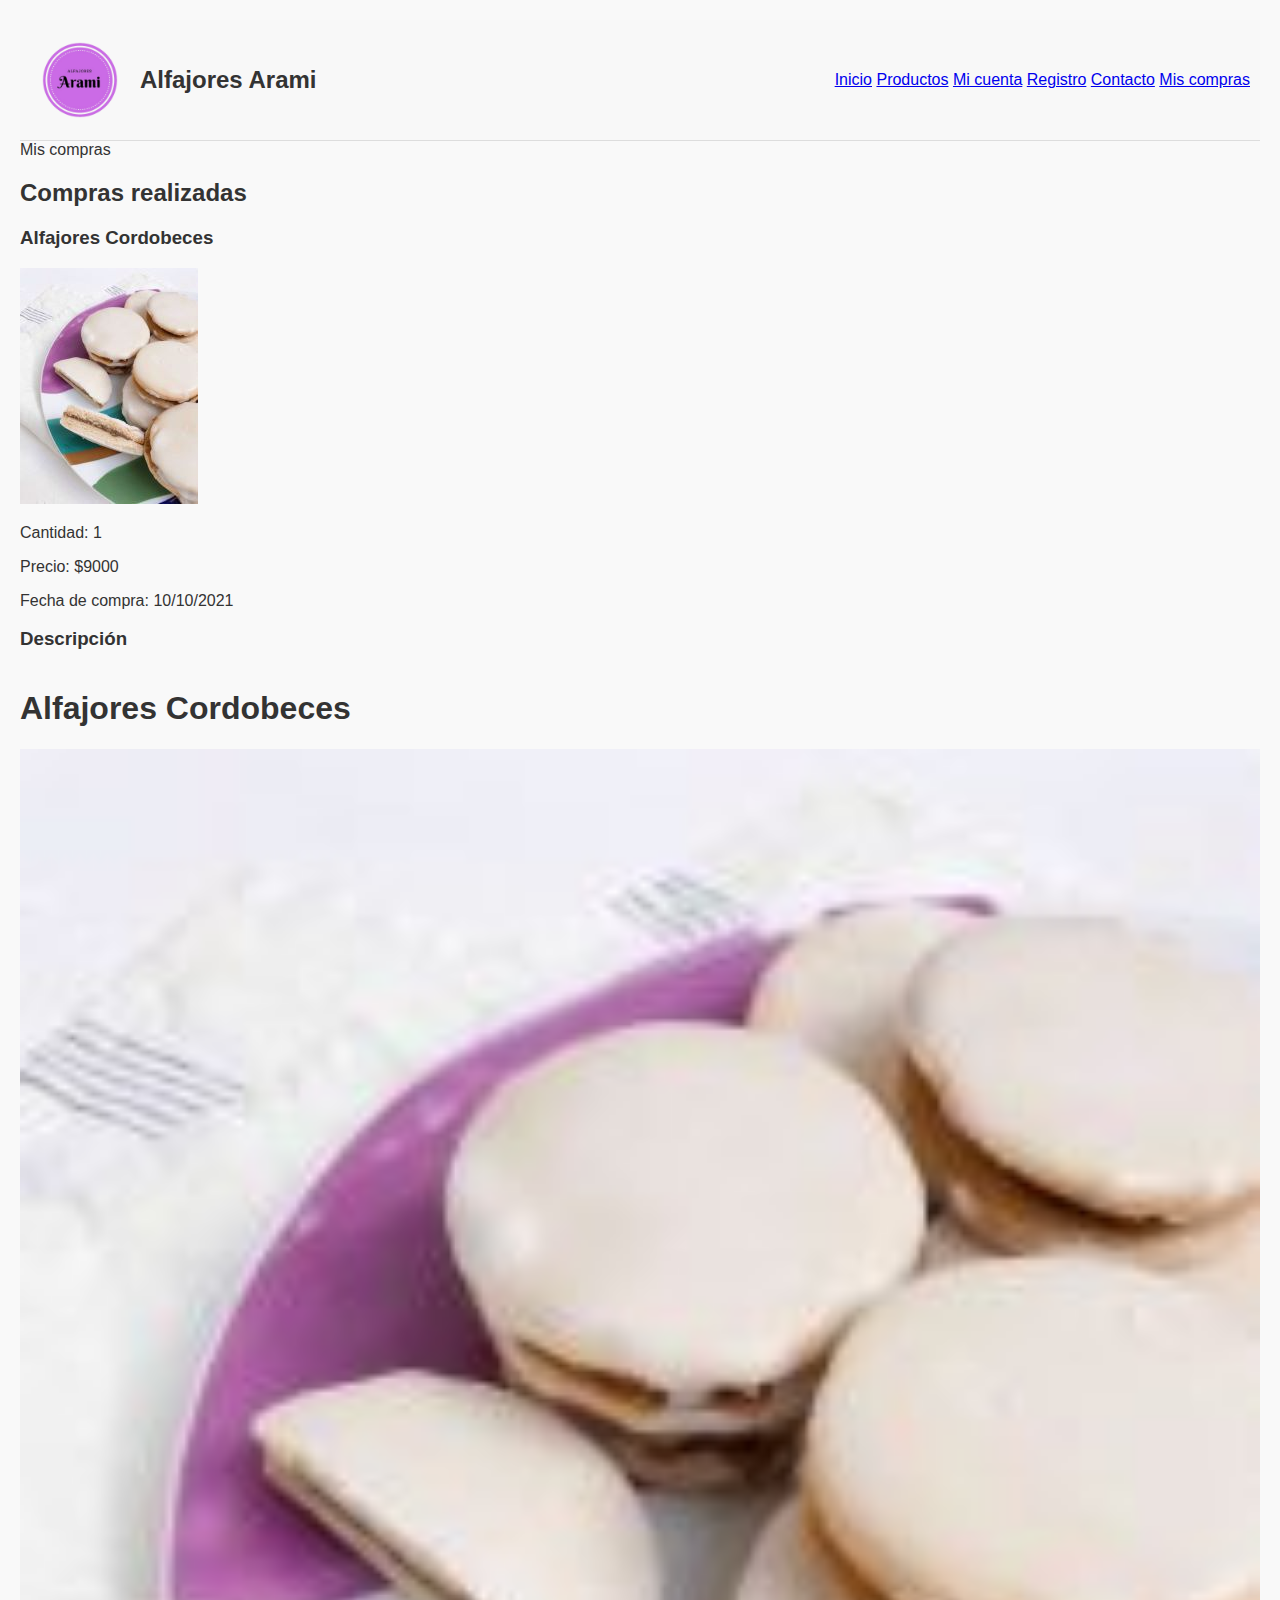
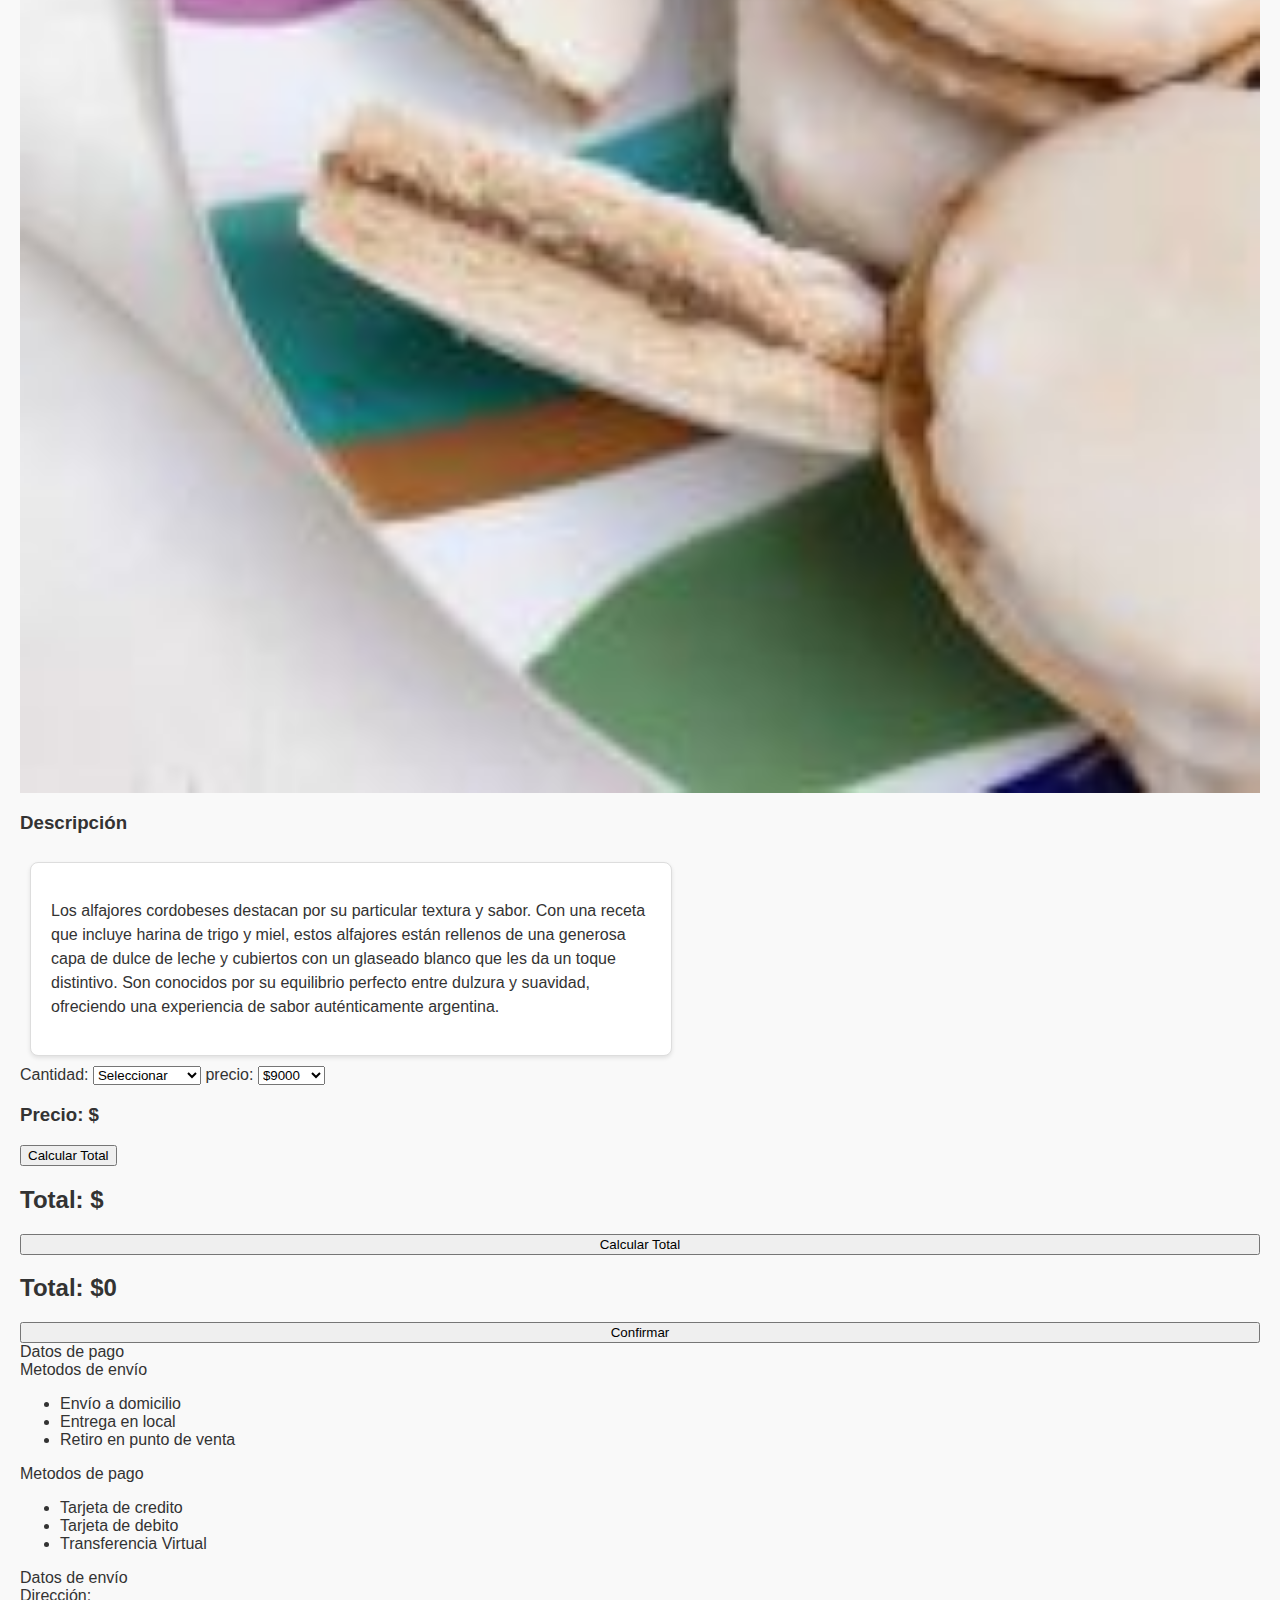
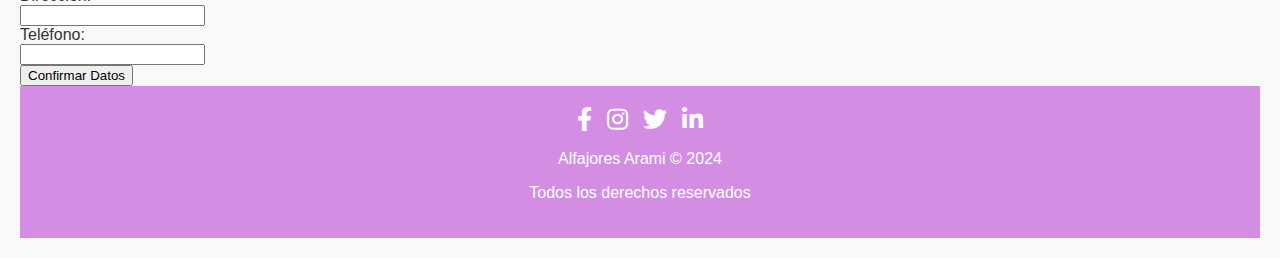
==== carritodecompras.html @ 598c5764 "Update carritodecompras.html" ====
<!DOCTYPE html>
<html lang="en">
<head>
    <meta charset="UTF-8">
    <link rel="stylesheet" href="estilos.css" />
  <link rel="preconnect" href="https://fonts.googleapis.com">
<link rel="preconnect" href="https://fonts.gstatic.com" crossorigin>
<link href="https://fonts.googleapis.com/css2?family=Roboto+Mono:ital,wght@0,100..700;1,100..700&display=swap" rel="stylesheet">
<link rel="stylesheet" href="https://cdnjs.cloudflare.com/ajax/libs/font-awesome/5.15.4/css/all.min.css">
    <title>Mis compras</title>
</head>
<body>
    <header class="header-content">
        <div class="logo">
          <img src="Imagenes\Logo2-removebg-preview.png" alt="Logo" width="100" height="100">
          <div class="header-text">
            <h1>Alfajores Arami</h1>
          </div>
        </div>
        <nav>
          <a href="index.html">Inicio</a>
          <a href="productos.html">Productos</a>
          <a href="login.html">Mi cuenta</a>
          <a href="registro.html">Registro</a>
          <a href="contacto.html">Contacto</a>
          <a href="carritodecompras.html">Mis compras</a>
        </nav>
      </header>
        <section id="productos">Mis compras
        <h2>Compras realizadas</h2>
        <div class="container_flex">
          <div class="items_flex">
            <h3>Alfajores Cordobeces</h3>
            <img src="Imagenes/cordobeces1.jpg" alt="Alfajores Cordobeces">
            <p>Cantidad: 1</p>
            <p>Precio: $9000</p>
            <p>Fecha de compra: 10/10/2021</p>
          </div>
         <h3>Descripción</h3>


        </div>
      </section>
        
        <h1>Alfajores Cordobeces</h1> <img src="Imagenes/cordobeces1.jpg" alt="Alfajores Cordobeces">
         <h3>Descripción</h3> 
         <div class="product-box"> 
          <p>Los alfajores cordobeses destacan por su particular textura y sabor. Con una receta que incluye harina de trigo y miel, estos alfajores están rellenos de una generosa capa de dulce de leche y cubiertos con un glaseado blanco que les da un toque distintivo. Son conocidos por su equilibrio perfecto entre dulzura y suavidad, ofreciendo una experiencia de sabor auténticamente argentina.</p> 
        </div> 
        <form id="compraForm"> 
          <label for="cantidad">Cantidad:</label> 
          <select id="cantidad" name="cantidad" class="quantity" onchange="calcularPrecio()"> 
            <option value="0">Seleccionar</option> 
            <option value="6">Media Docena</option> 
            <option value="12">1 Docena</option> 
            <option value="24">2 Docenas</option> 
          </select> 
         <label for="precio ">precio:
          <select name="precio" id="precio" class="price" onchange="elegirPrecio">
            <option value="6">$9000</option> 
            <option value="12">$18000</option> 
            <option value="24">$36000</option>
          </select>
         </label>
          <h3>Precio: $
            <span id="precio">

            </span>
          </h3> 
          <button type="button" onclick="calcularTotal()">Calcular Total</button> 
        </form> <h2>Total: $<span id="total">

    </span>
      </h2>
          <button type="button" onclick="calcularTotal()">Calcular Total</button> 
        </form> 
        <h2>Total: $<span id="total">0</span></h2>
          <button onclick="Compras">Confirmar</button>
        </div>
    </div>
        
        
        <div class="datos-de-pago">Datos de pago</div>
        <div class="metodos-de-envio">Metodos de envío</div>
        <ul>
        <li>Envío a domicilio</li>
        <li>Entrega en local</li>
        <li>Retiro en punto de venta</li>
        </ul>
        <div class="metodos-de-pago">Metodos de pago</div>

        <ul> 
        <li> Tarjeta de credito</li>

        <li>Tarjeta de debito</li>
        <li>Transferencia Virtual </li>
        </ul>
        <div class="datos-de-envio">Datos de envío</div>
        
        <form>
            <label for="direccion">Dirección:</label><br>
            <input type="text" id="direccion" name="direccion" required><br>
            <label for="telefono">Teléfono:</label><br>
            <input type="tel" id="telefono" name="telefono" required><br>
            <input type="submit" value="Confirmar Datos" name="confirmar" required><br>
        </form>
    </section>
    <footer>
        <div class="social-media">
            <a href="https://www.facebook.com" target="_blank"><i class="fab fa-facebook-f"></i></a>
            <a href="https://www.instagram.com" target="_blank"><i class="fab fa-instagram"></i></a>
            <a href="https://www.twitter.com" target="_blank"><i class="fab fa-twitter"></i></a>
            <a href="https://www.linkedin.com" target="_blank"><i class="fab fa-linkedin-in"></i></a>
        </div>
        <nav>
          <p>Alfajores Arami &copy; 2024</p>
          <p>Todos los derechos reservados</p>
        </nav>
    </footer>
</body>
<script src="script.js"></script>
</html>
---- estilos.css ----
.header-content {
  display: flex;
  align-items: center;
  justify-content: space-between;
  padding: 10px;
  background-color: #f8f8f8;
  border-bottom: 1px solid #ddd;
}

.logo {
  display: flex;
  align-items: center;
}

.header-text h1 {
  margin-left: 10px;
  font-size: 1.5em;
  color: #333;
}

.nav-menu {
  display: flex;
  gap: 15px;
}

.nav-menu a {
  text-decoration: none;
  color: #333;
  font-size: 1em;
  padding: 10px;
  transition: color 0.3s;
}

.nav-menu a:hover {
  color: #007BFF;
}

.header-social-media {
  display: flex;
  gap: 10px;
}

.header-social-media a {
  color: #333;
  font-size: 1.5em;
  transition: color 0.3s;
}

.header-social-media a:hover {
  color: #007BFF;
}

.header-search-bar {
  display: flex;
  gap: 10px;
}

.header-search-bar input {
  padding: 5px;
  border: 1px solid #ccc;
  border-radius: 5px;
  width: 200px;
}

.header-search-bar button { 
  background-color: #4caf50;

  color: white;
  padding: 5px 10px;
  border: none;
  border-radius: 5px;
  cursor: pointer;
}
.carousel {
  width: 100%;
  max-width: 800px;
  margin: 0 auto;
  overflow: hidden;
  display: flex;
}
footer {
  background-color: #d38ee4;
  color: white;
  text-align: center;
  padding: 20px;
}

.social-media {
  display: flex;
  justify-content: center;
  gap: 15px;
  margin-bottom: 10px;
}

.social-media a {
  color: white;
  font-size: 24px;
  transition: color 0.3s;
}

.social-media a:hover {
  color: #6c3aca;
}

body {
  font-family: 'Roboto', sans-serif;
}
body {
  font-family: 'Roboto', sans-serif;
  background-color: #f9f9f9;
  color: #333;
  margin: 0;
  padding: 20px;
  display: flex;
  flex-direction: column;
  align-items: left
  ;
}

.product-box {
  background-color: white;
  border: 1px solid #ddd;
  border-radius: 8px;
  padding: 20px;
  margin: 10px;
  box-shadow: 0 2px 4px rgba(0, 0, 0, 0.1);
  width: 80%;
  max-width: 600px;
}

.product-box h2 {
  margin-top: 0;
  color: #007BFF;
}

.product-box p {
  font-size: 1em;
  line-height: 1.5;
}

.form-control input{
  
    width: 500px;
    margin: 0 auto;
    text-align: left;
    padding: 20px;
    border: 1px solid #ccc;
    border-radius: 5px;

}
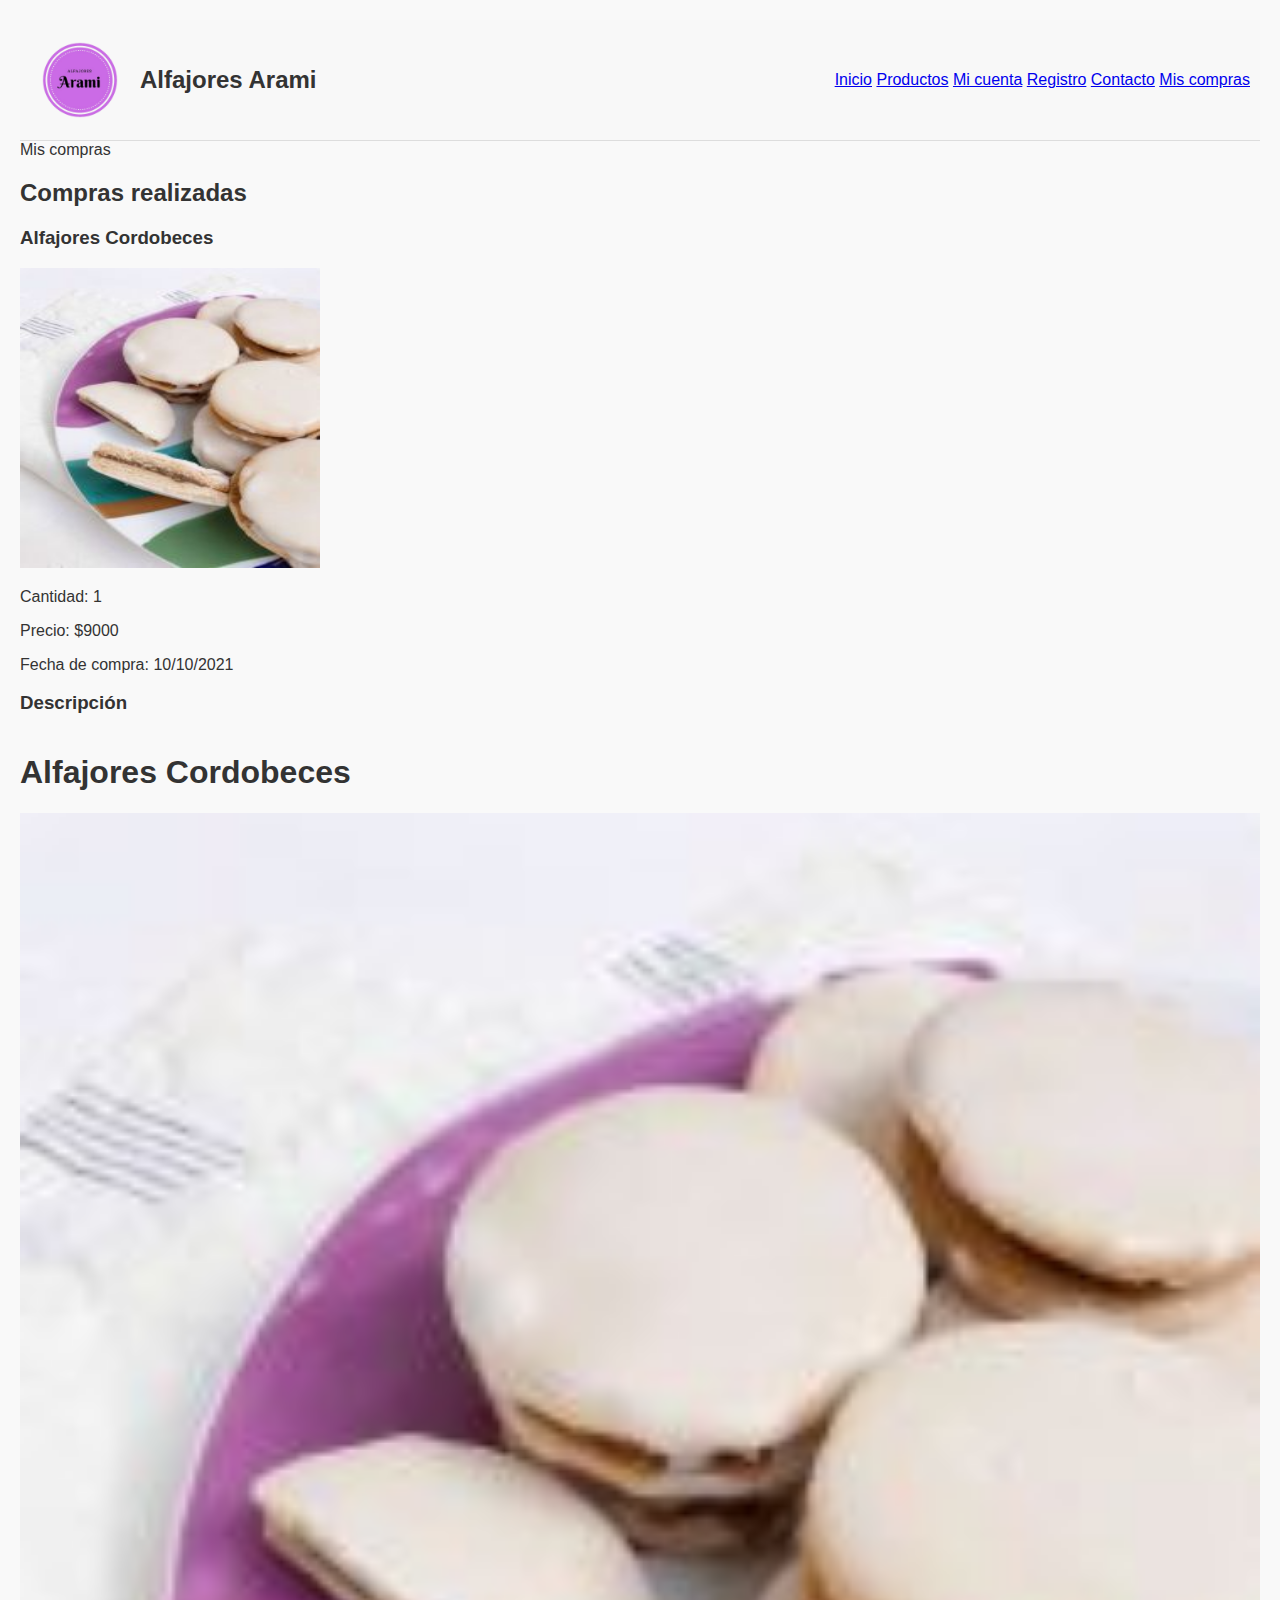
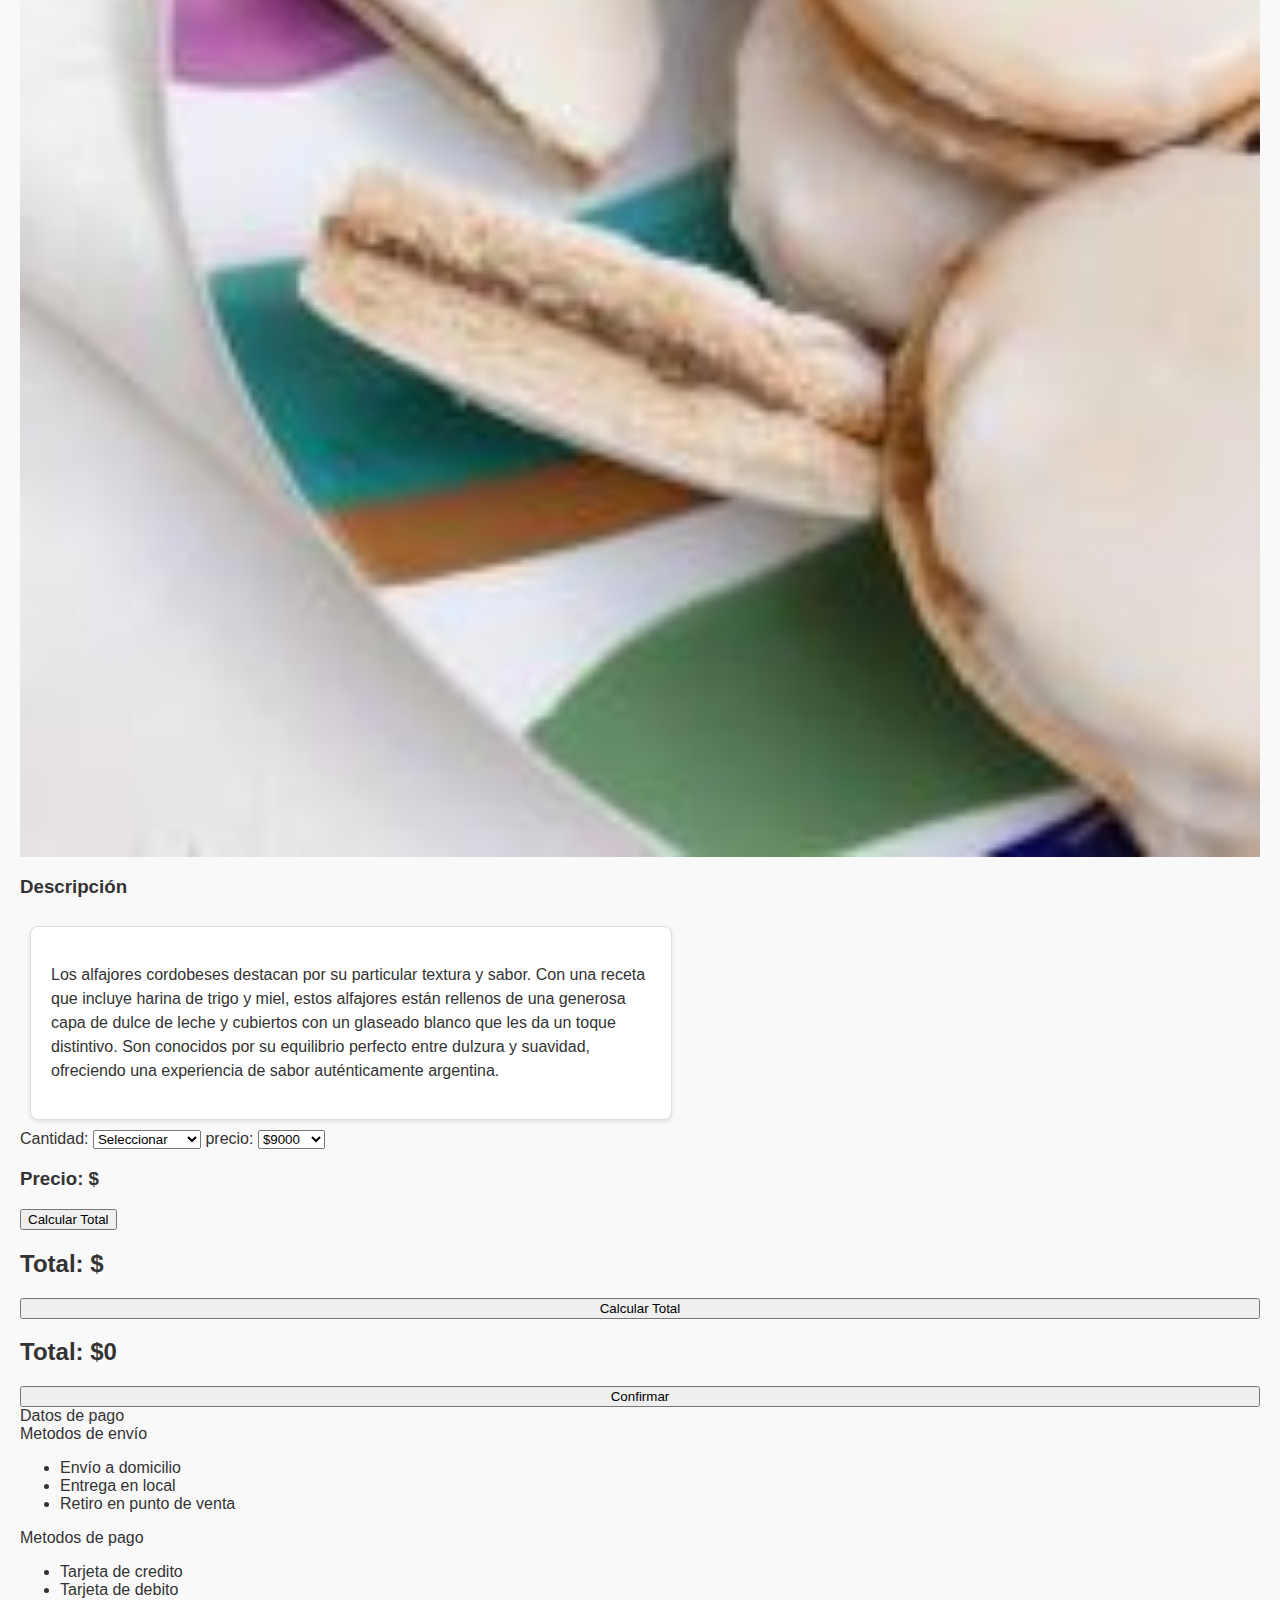
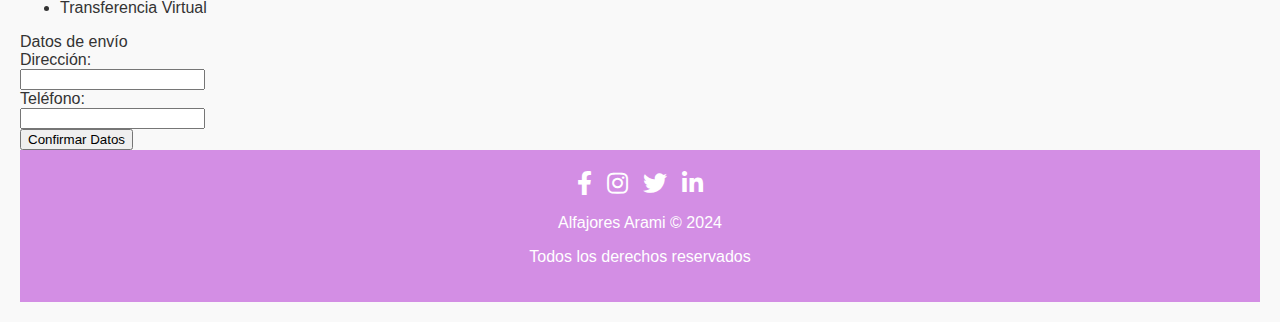
==== commit 96dd97c1: "Update carritodecompras.html" ====
--- a/carritodecompras.html
+++ b/carritodecompras.html
@@ -31,7 +31,7 @@
         <div class="container_flex">
           <div class="items_flex">
             <h3>Alfajores Cordobeces</h3>
-            <img src="Imagenes/cordobeces1.jpg" alt="Alfajores Cordobeces">
+            <img src="Imagenes/cordobeces1.jpg"  alt="Alfajores Cordobeces" width="300" height="300">
             <p>Cantidad: 1</p>
             <p>Precio: $9000</p>
             <p>Fecha de compra: 10/10/2021</p>
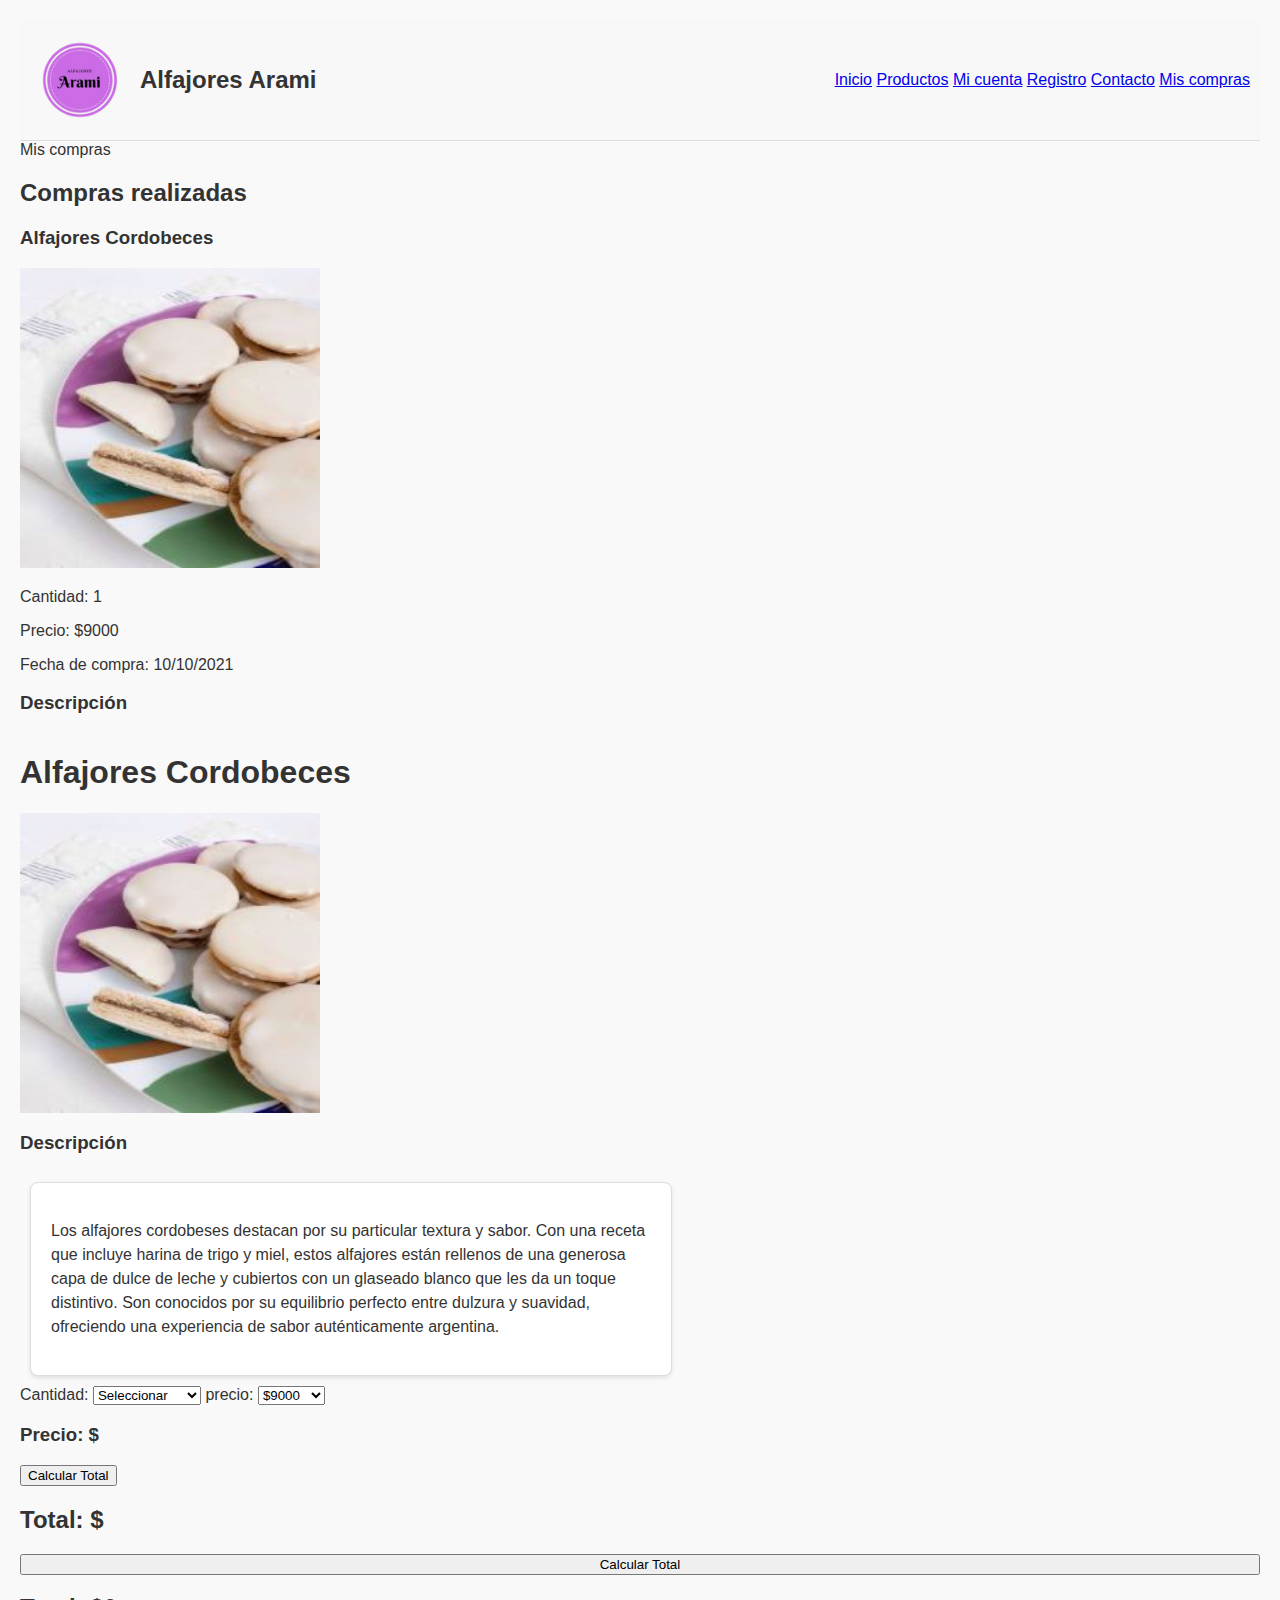
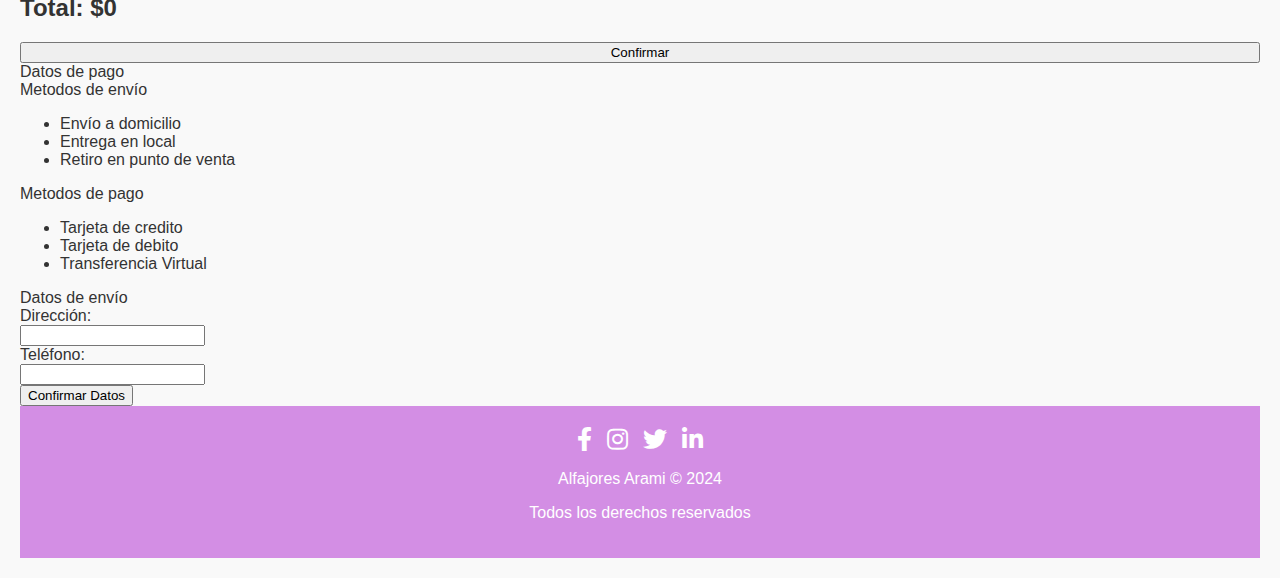
==== commit 003a8226: "Update carritodecompras.html" ====
--- a/carritodecompras.html
+++ b/carritodecompras.html
@@ -42,7 +42,7 @@
         </div>
       </section>
         
-        <h1>Alfajores Cordobeces</h1> <img src="Imagenes/cordobeces1.jpg" alt="Alfajores Cordobeces">
+        <h1>Alfajores Cordobeces</h1> <img src="Imagenes/cordobeces1.jpg" alt="Alfajores Cordobeces" width="300" height="300">
          <h3>Descripción</h3> 
          <div class="product-box"> 
           <p>Los alfajores cordobeses destacan por su particular textura y sabor. Con una receta que incluye harina de trigo y miel, estos alfajores están rellenos de una generosa capa de dulce de leche y cubiertos con un glaseado blanco que les da un toque distintivo. Son conocidos por su equilibrio perfecto entre dulzura y suavidad, ofreciendo una experiencia de sabor auténticamente argentina.</p> 
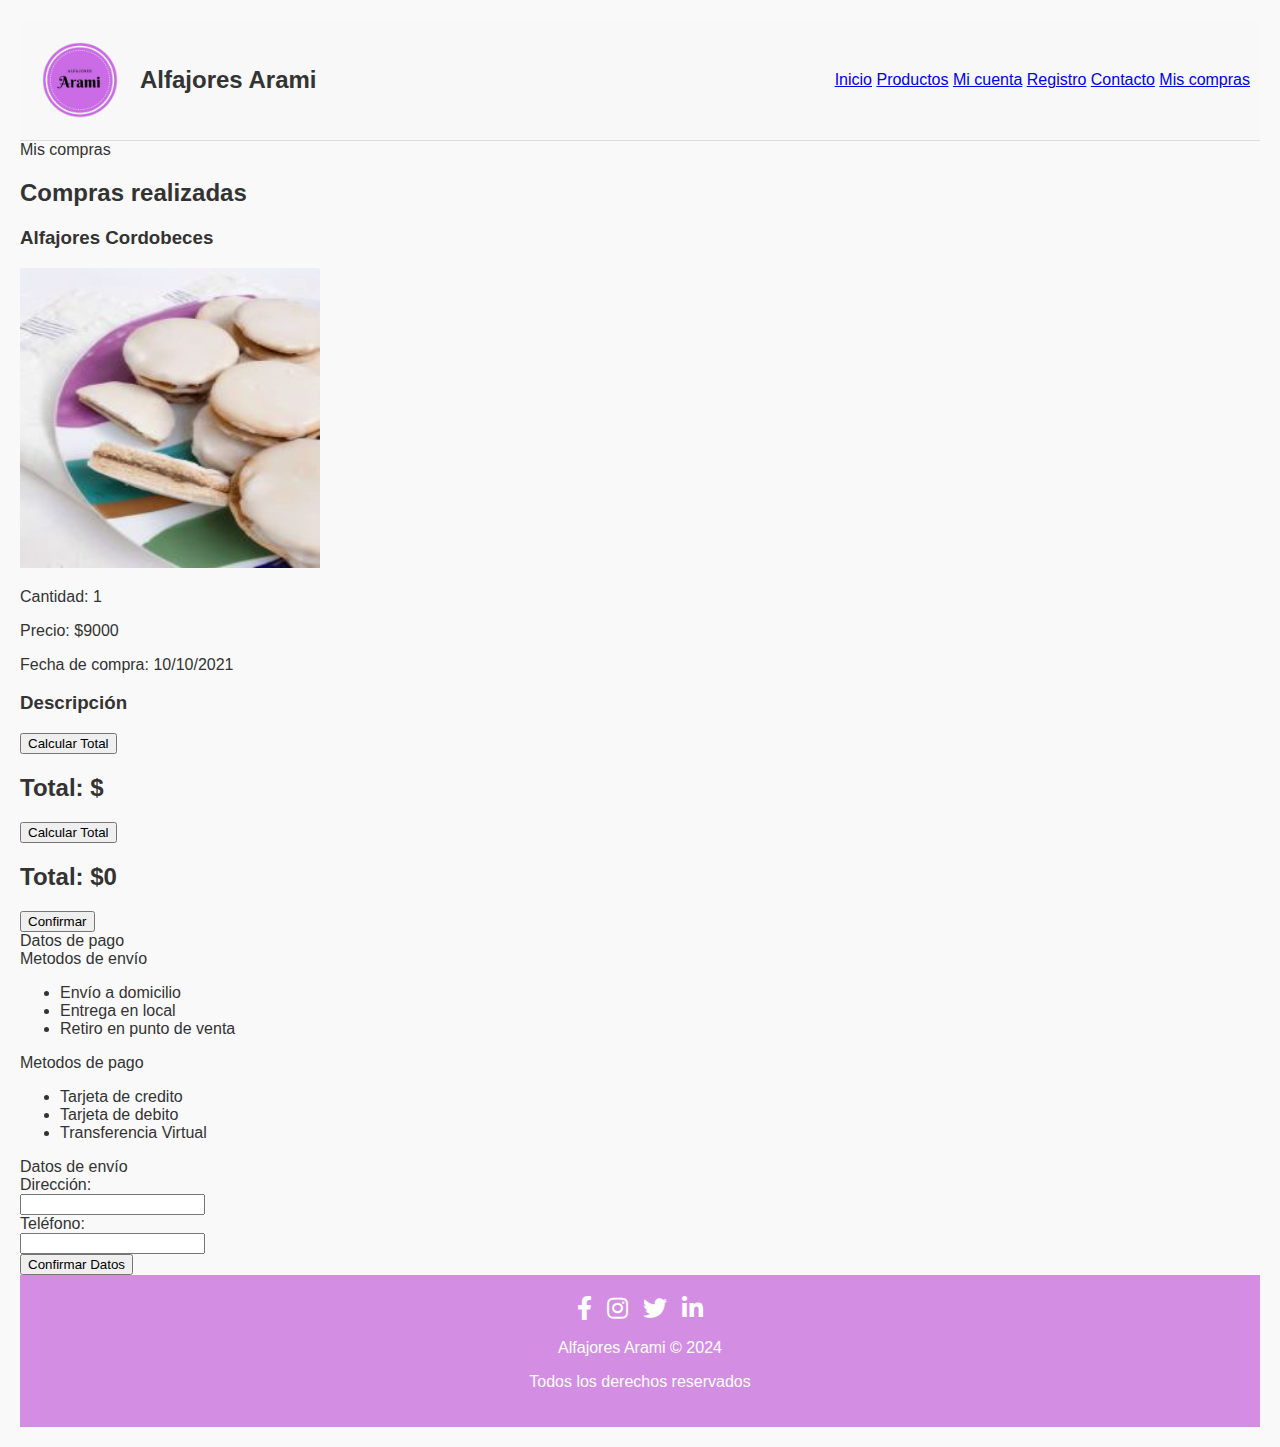
==== commit 9e661029: "Update carritodecompras.html" ====
--- a/carritodecompras.html
+++ b/carritodecompras.html
@@ -42,31 +42,8 @@
         </div>
       </section>
         
-        <h1>Alfajores Cordobeces</h1> <img src="Imagenes/cordobeces1.jpg" alt="Alfajores Cordobeces" width="300" height="300">
-         <h3>Descripción</h3> 
-         <div class="product-box"> 
-          <p>Los alfajores cordobeses destacan por su particular textura y sabor. Con una receta que incluye harina de trigo y miel, estos alfajores están rellenos de una generosa capa de dulce de leche y cubiertos con un glaseado blanco que les da un toque distintivo. Son conocidos por su equilibrio perfecto entre dulzura y suavidad, ofreciendo una experiencia de sabor auténticamente argentina.</p> 
-        </div> 
-        <form id="compraForm"> 
-          <label for="cantidad">Cantidad:</label> 
-          <select id="cantidad" name="cantidad" class="quantity" onchange="calcularPrecio()"> 
-            <option value="0">Seleccionar</option> 
-            <option value="6">Media Docena</option> 
-            <option value="12">1 Docena</option> 
-            <option value="24">2 Docenas</option> 
-          </select> 
-         <label for="precio ">precio:
-          <select name="precio" id="precio" class="price" onchange="elegirPrecio">
-            <option value="6">$9000</option> 
-            <option value="12">$18000</option> 
-            <option value="24">$36000</option>
-          </select>
-         </label>
-          <h3>Precio: $
-            <span id="precio">
-
-            </span>
-          </h3> 
+     
+    <div class="container_flex">
           <button type="button" onclick="calcularTotal()">Calcular Total</button> 
         </form> <h2>Total: $<span id="total">
 
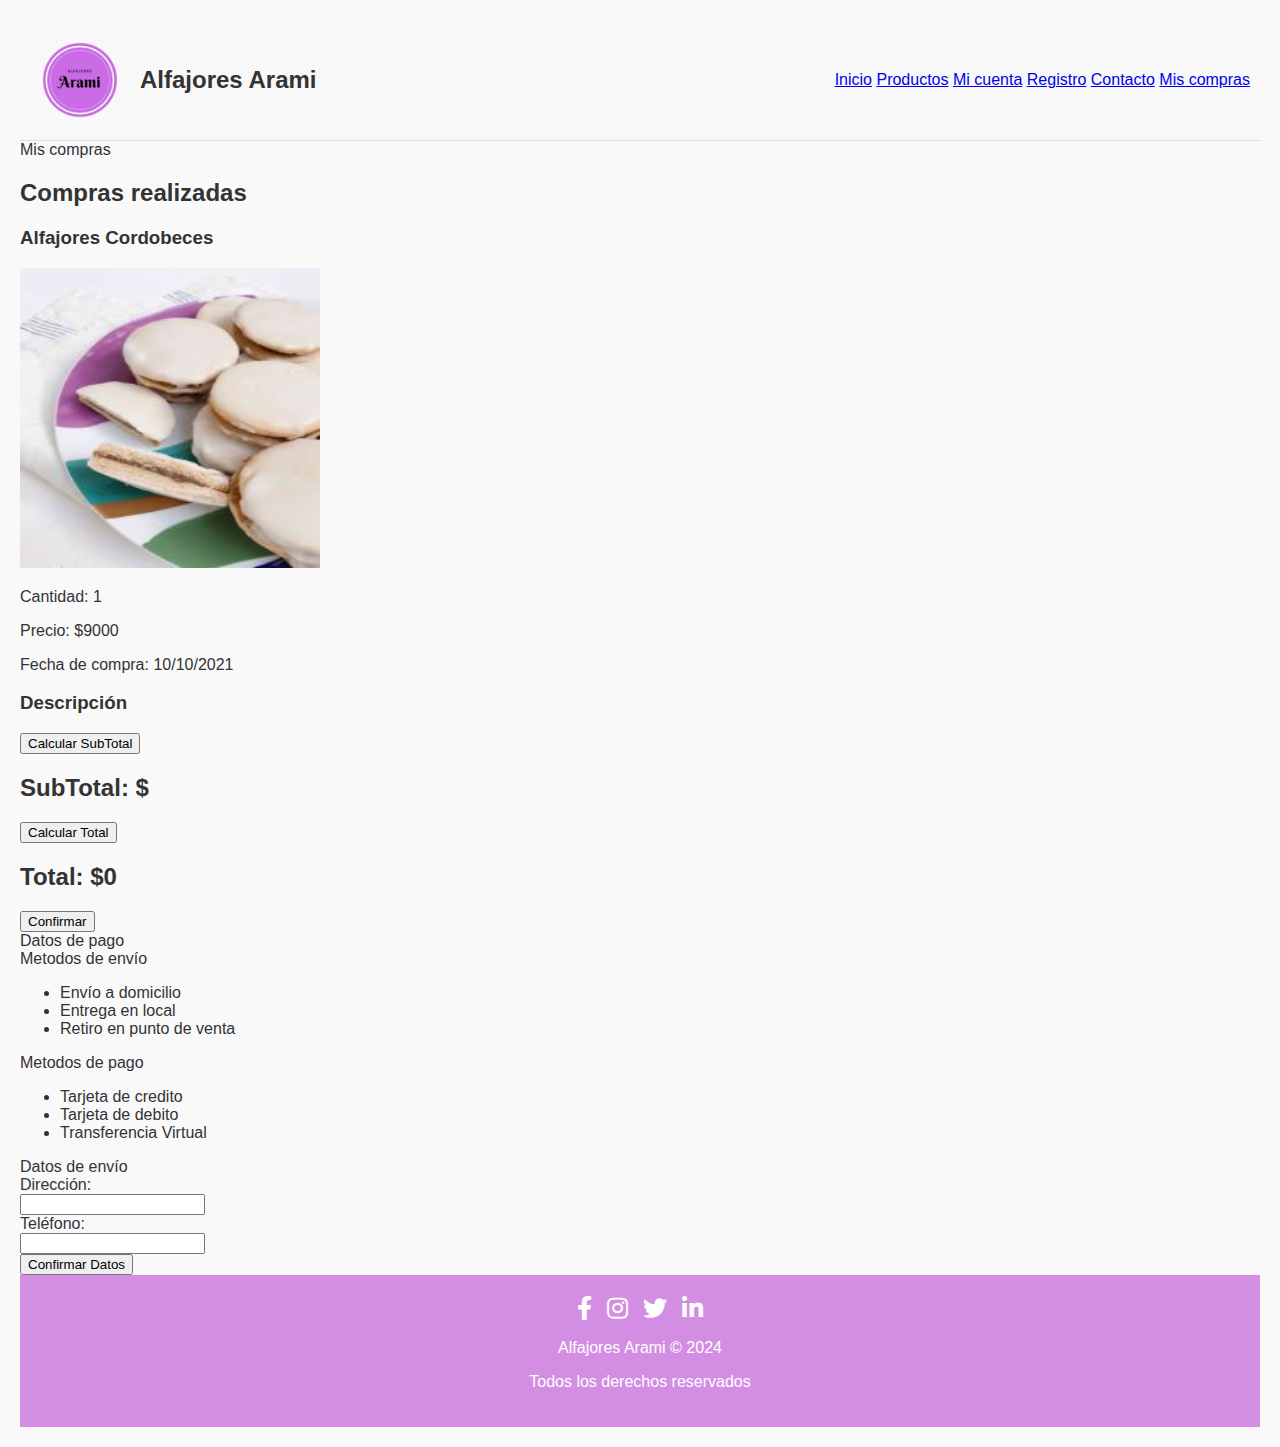
==== commit b33f21e9: "Update carritodecompras.html" ====
--- a/carritodecompras.html
+++ b/carritodecompras.html
@@ -44,8 +44,8 @@
         
      
     <div class="container_flex">
-          <button type="button" onclick="calcularTotal()">Calcular Total</button> 
-        </form> <h2>Total: $<span id="total">
+          <button type="button" onclick="calcularTotal()">Calcular SubTotal</button> 
+         <h2>SubTotal: $<span id="Subtotal">
 
     </span>
       </h2>
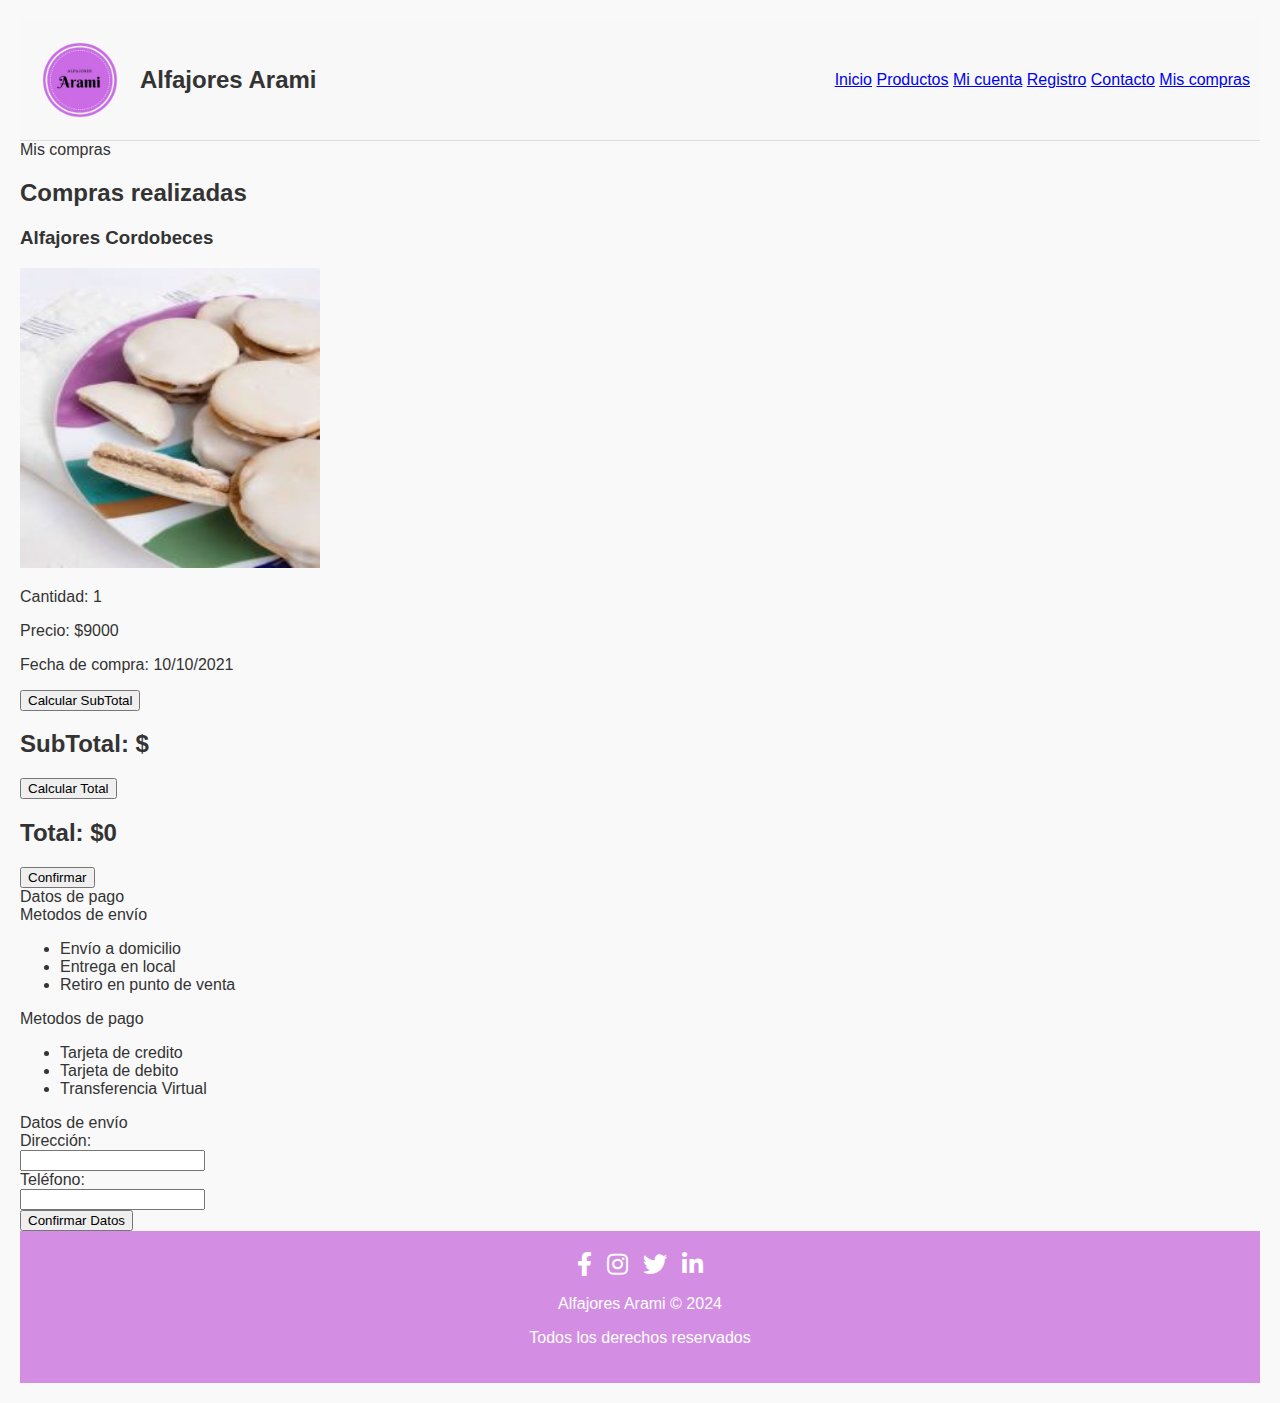
==== commit 52f7d66c: "Update carritodecompras.html" ====
--- a/carritodecompras.html
+++ b/carritodecompras.html
@@ -36,9 +36,6 @@
             <p>Precio: $9000</p>
             <p>Fecha de compra: 10/10/2021</p>
           </div>
-         <h3>Descripción</h3>
-
-
         </div>
       </section>
         
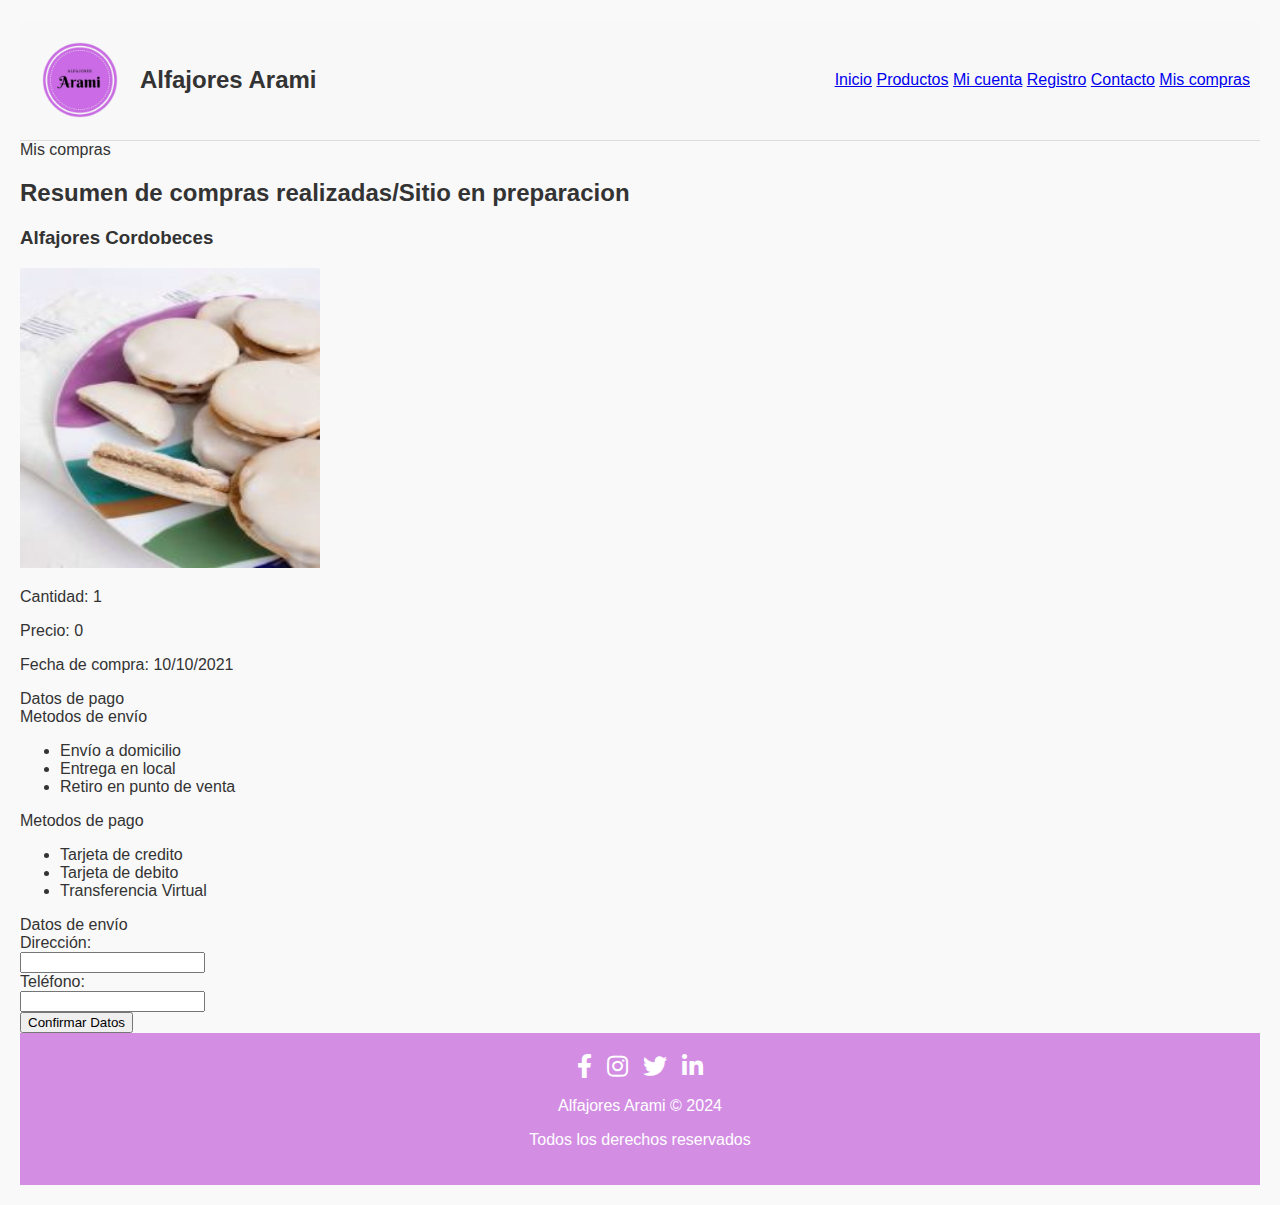
==== commit 56a98c9e: "actualizacion de carrito de compras" ====
--- a/carritodecompras.html
+++ b/carritodecompras.html
@@ -17,7 +17,7 @@
             <h1>Alfajores Arami</h1>
           </div>
         </div>
-        <nav>
+        <nav id="mainNav">
           <a href="index.html">Inicio</a>
           <a href="productos.html">Productos</a>
           <a href="login.html">Mi cuenta</a>
@@ -27,31 +27,20 @@
         </nav>
       </header>
         <section id="productos">Mis compras
-        <h2>Compras realizadas</h2>
+        <h2>Resumen de compras realizadas/Sitio en preparacion</h2>
         <div class="container_flex">
           <div class="items_flex">
             <h3>Alfajores Cordobeces</h3>
             <img src="Imagenes/cordobeces1.jpg"  alt="Alfajores Cordobeces" width="300" height="300">
             <p>Cantidad: 1</p>
-            <p>Precio: $9000</p>
+            <p>Precio: 0</p>
             <p>Fecha de compra: 10/10/2021</p>
           </div>
         </div>
       </section>
         
      
-    <div class="container_flex">
-          <button type="button" onclick="calcularTotal()">Calcular SubTotal</button> 
-         <h2>SubTotal: $<span id="Subtotal">
-
-    </span>
-      </h2>
-          <button type="button" onclick="calcularTotal()">Calcular Total</button> 
-        </form> 
-        <h2>Total: $<span id="total">0</span></h2>
-          <button onclick="Compras">Confirmar</button>
-        </div>
-    </div>
+    
         
         
         <div class="datos-de-pago">Datos de pago</div>
@@ -92,5 +81,5 @@
         </nav>
     </footer>
 </body>
-<script src="script.js"></script>
+<script src="carritodulce.js"></script>
 </html>--- a/estilos.css
+++ b/estilos.css
@@ -33,7 +33,7 @@
 }
 
 .nav-menu a:hover {
-  color: #007BFF;
+  color: #270e99;
 }
 
 .header-social-media {
